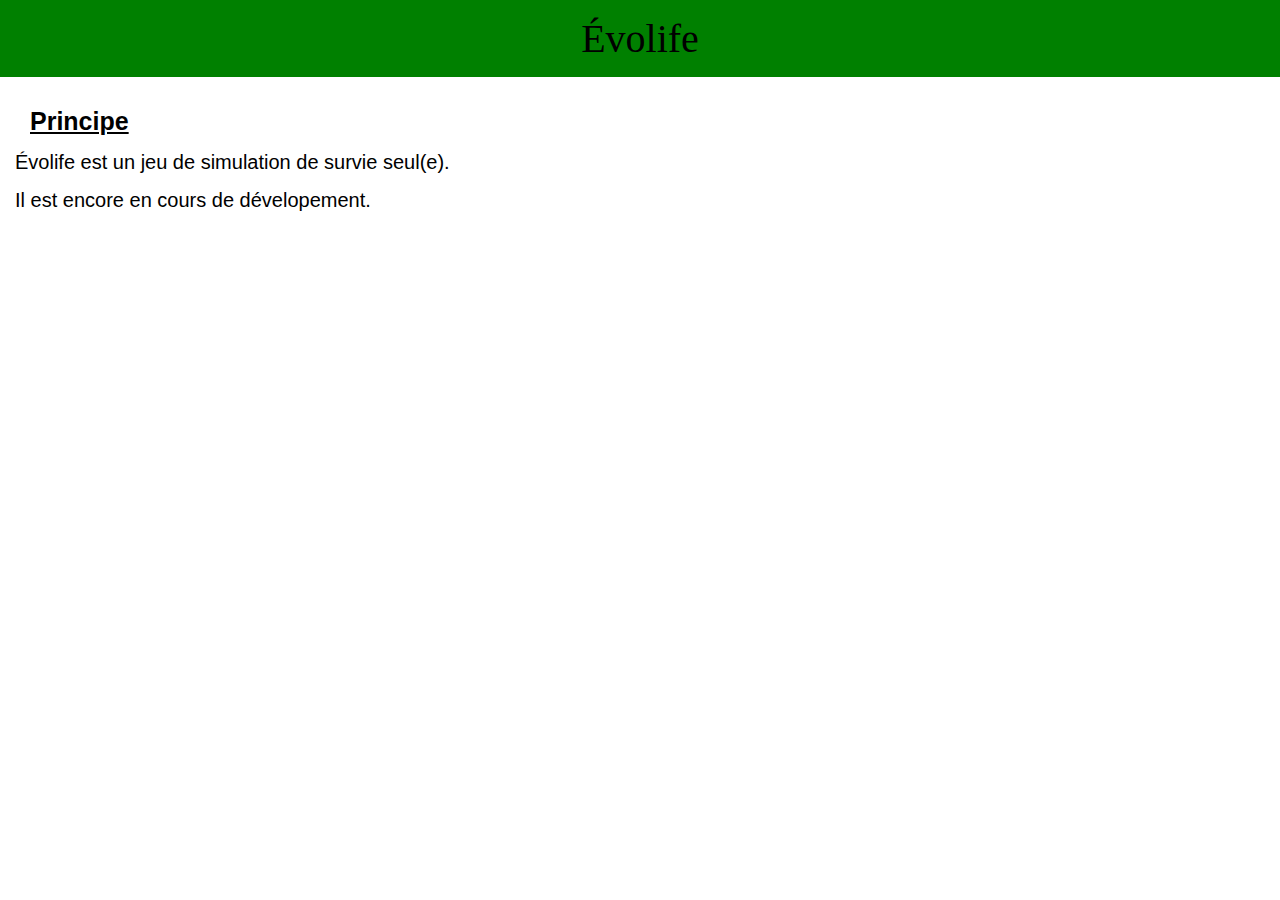
==== site/index.html @ 18cbc392 "update site" ====
<!DOCTYPE html>
<html lang="fr">
<head>
    <meta charset="UTF-8">
    <meta name="viewport" content="width=device-width, initial-scale=1.0">
    <meta name="description" content="Page d'accueil du site d'Évolife">
    <title>Évolife - Accueil</title>
    <link rel="stylesheet" href="style.css">
    <link rel="shortcut icon" href="ressources\evolife-icone.ico" type="image/x-icon">
</head>
<body>
    <p id="titre">Évolife</p>
    <p id="sous-titre">Principe</p>
    <p>Évolife est un jeu de simulation de survie seul(e).</p>
    <p>Il est encore en cours de dévelopement.</p>
</body>
</html>
---- site/style.css ----
body {
    font-family: Arial, sans-serif;;
    font-size: 20px;
    margin: 0px;
}

p {
    margin: 15px;
}

#titre {
    background-color: green;
    margin: 0px;
    padding: 15px;
    text-align: center;
    font-size: 40px;
    font-family: "Arial Black";
}

#sous-titre {
    margin-top: 30px;
    text-decoration: underline;
    font-weight: 700;
    font-size: 25px;
    margin-left: 30px;
}
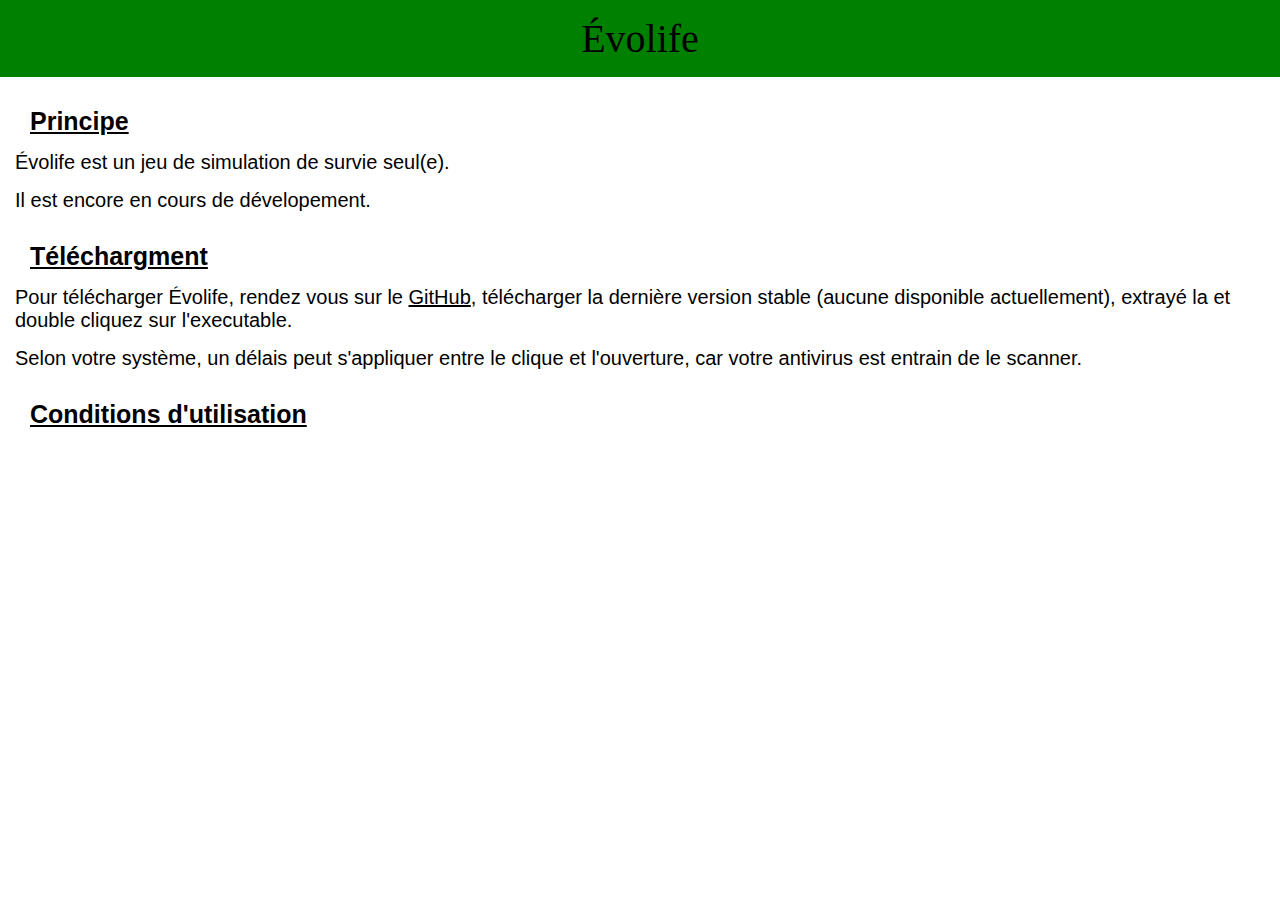
==== commit c71cf72a: "Update Site" ====
--- a/site/index.html
+++ b/site/index.html
@@ -13,5 +13,12 @@
     <p id="sous-titre">Principe</p>
     <p>Évolife est un jeu de simulation de survie seul(e).</p>
     <p>Il est encore en cours de dévelopement.</p>
+
+    <p id="sous-titre">Téléchargment</p>
+    <p>Pour télécharger Évolife, rendez vous sur le <a href="https://github.com/Weydoo-code/Evolife">GitHub</a>, télécharger la dernière version stable (aucune disponible actuellement), extrayé la et double cliquez sur l'executable.</p>
+    <p>Selon votre système, un délais peut s'appliquer entre le clique et l'ouverture, car votre antivirus est entrain de le scanner.</p>
+
+    <p id="sous-titre">Conditions d'utilisation</p>
 </body>
-</html>+</html>
+
--- a/site/style.css
+++ b/site/style.css
@@ -7,6 +7,11 @@
 p {
     margin: 15px;
 }
+
+a {
+    color: black
+}
+
 
 #titre {
     background-color: green;
